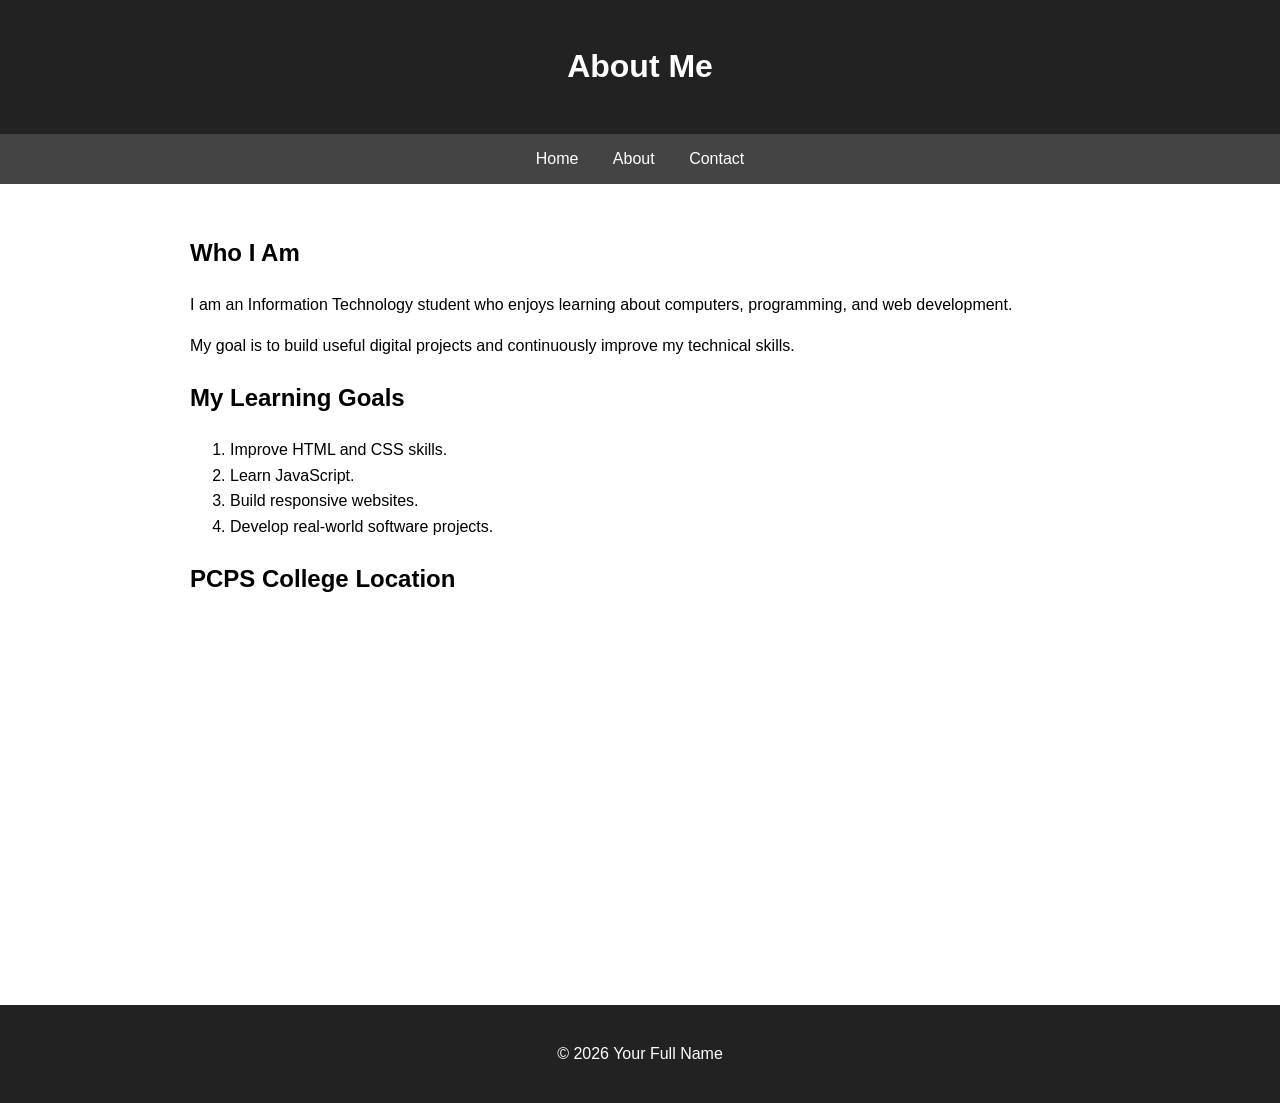
==== about.html @ c12872eb "Week 2 HTML practical submission" ====
<!DOCTYPE html>
<html lang="en">
<head>
    <meta charset="UTF-8">
    <meta name="viewport" content="width=device-width, initial-scale=1.0">
    <title>About Me - Portfolio</title>
    <link rel="icon" type="image/svg+xml" href="images/favicon.svg">
    <style>
        body { font-family: Arial, sans-serif; margin: 0; line-height: 1.6; }
        header, footer { background: #222; color: white; padding: 20px; text-align: center; }
        nav { background: #444; padding: 12px; text-align: center; }
        nav a { color: white; margin: 0 15px; text-decoration: none; }
        main { max-width: 900px; margin: auto; padding: 30px; }
        iframe { max-width: 100%; }
    </style>
</head>
<body>
    <header>
        <h1>About Me</h1>
    </header>

    <nav>
        <a href="index.html">Home</a>
        <a href="about.html">About</a>
        <a href="contact.html">Contact</a>
    </nav>

    <main>
        <section>
            <h2>Who I Am</h2>
            <article>
                <p>I am an Information Technology student who enjoys learning about computers, programming, and web development.</p>
                <p>My goal is to build useful digital projects and continuously improve my technical skills.</p>
            </article>
        </section>

        <section>
            <h2>My Learning Goals</h2>
            <ol>
                <li>Improve HTML and CSS skills.</li>
                <li>Learn JavaScript.</li>
                <li>Build responsive websites.</li>
                <li>Develop real-world software projects.</li>
            </ol>
        </section>

        <section>
            <h2>PCPS College Location</h2>
            <iframe
                src="https://www.google.com/maps?q=PCPS%20College%20Kupondole%20Lalitpur&output=embed"
                width="600" height="350"
                style="border:0;"
                loading="lazy"
                title="PCPS College location"></iframe>
        </section>
    </main>

    <footer>
        <p>&copy; 2026 Your Full Name</p>
    </footer>
</body>
</html>
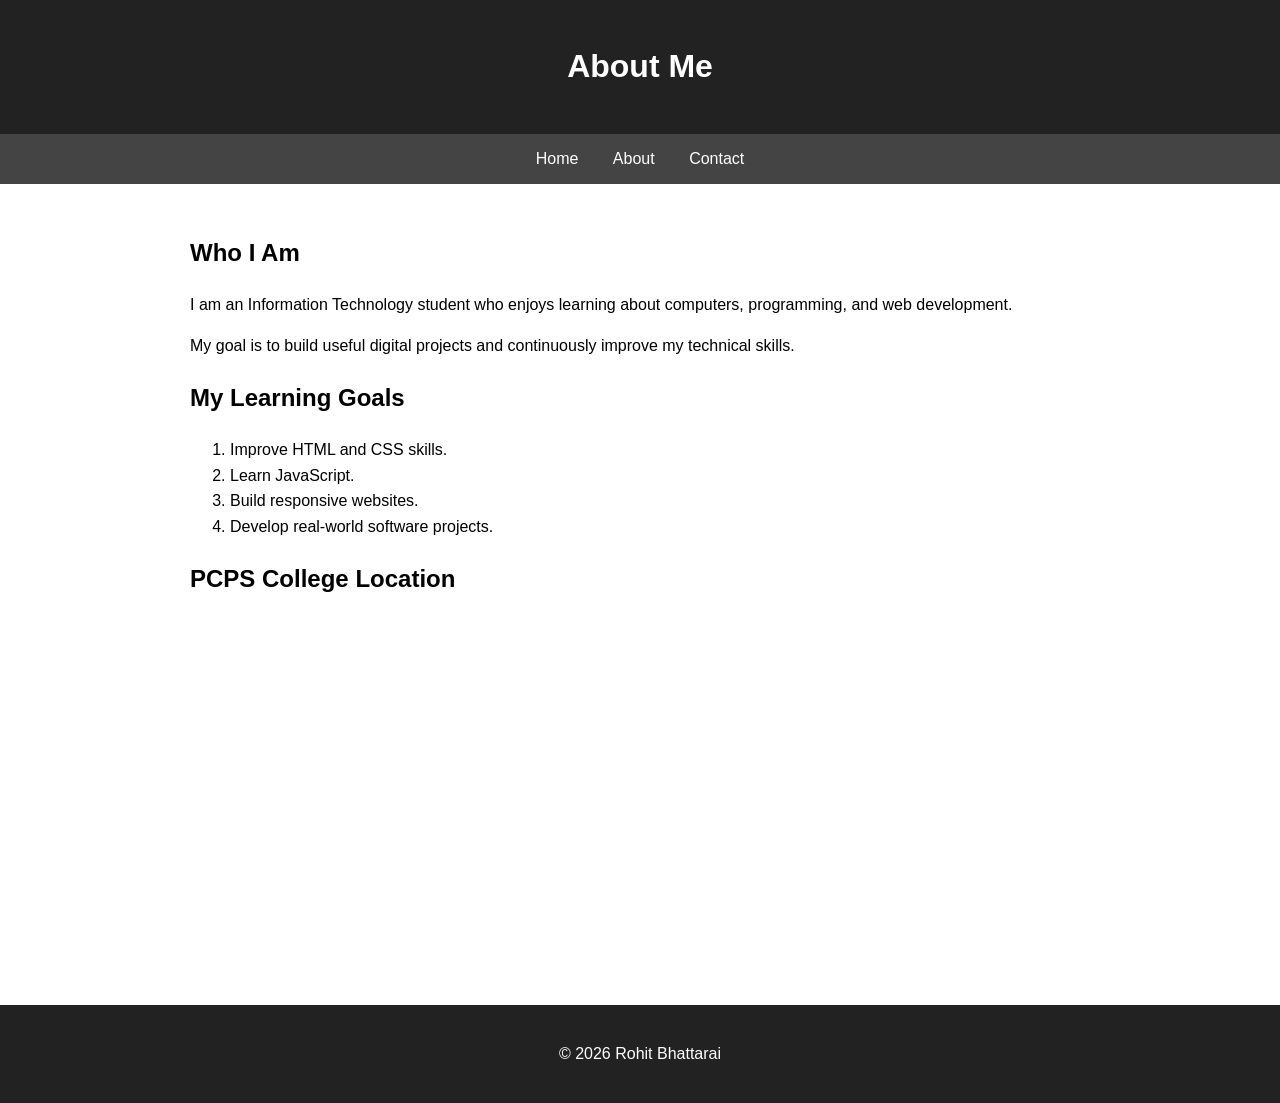
==== commit a9adcae6: "Update footer copyright name to Rohit Bhattarai" ====
--- a/about.html
+++ b/about.html
@@ -56,7 +56,7 @@
     </main>
 
     <footer>
-        <p>&copy; 2026 Your Full Name</p>
+        <p>&copy; 2026 Rohit Bhattarai</p>
     </footer>
 </body>
 </html>
